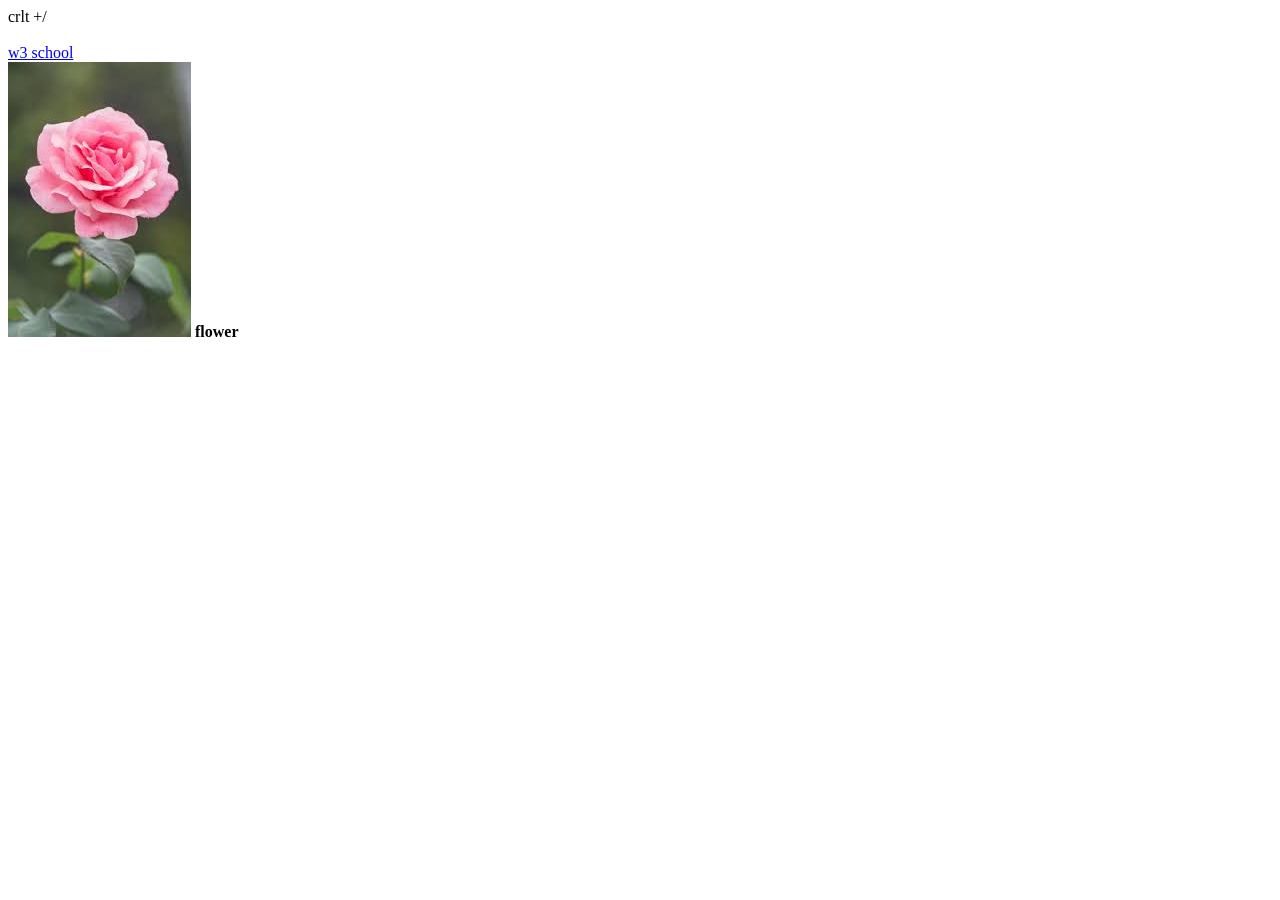
==== index.html/index.html @ 7afeef24 "notes" ====
<!DOCTYPE html>
<html lang="en">
<head>
    <meta charset="UTF-8">
    <meta name="viewport" content="width=device-width, initial-scale=1.0">
    <title>Document</title>
</head>
<body>
    <!-- <h1><b>hello hy</b></h1> --> crlt +/
     <br /> 
<br/>
<a href="https://www.w3schools.com/tags/default.asp">w3 school</a>
    <br/>
    <t>

    </t><img src="[data-uri]" />
     <alt> <b>flower</b></alt>
</body>
</html>
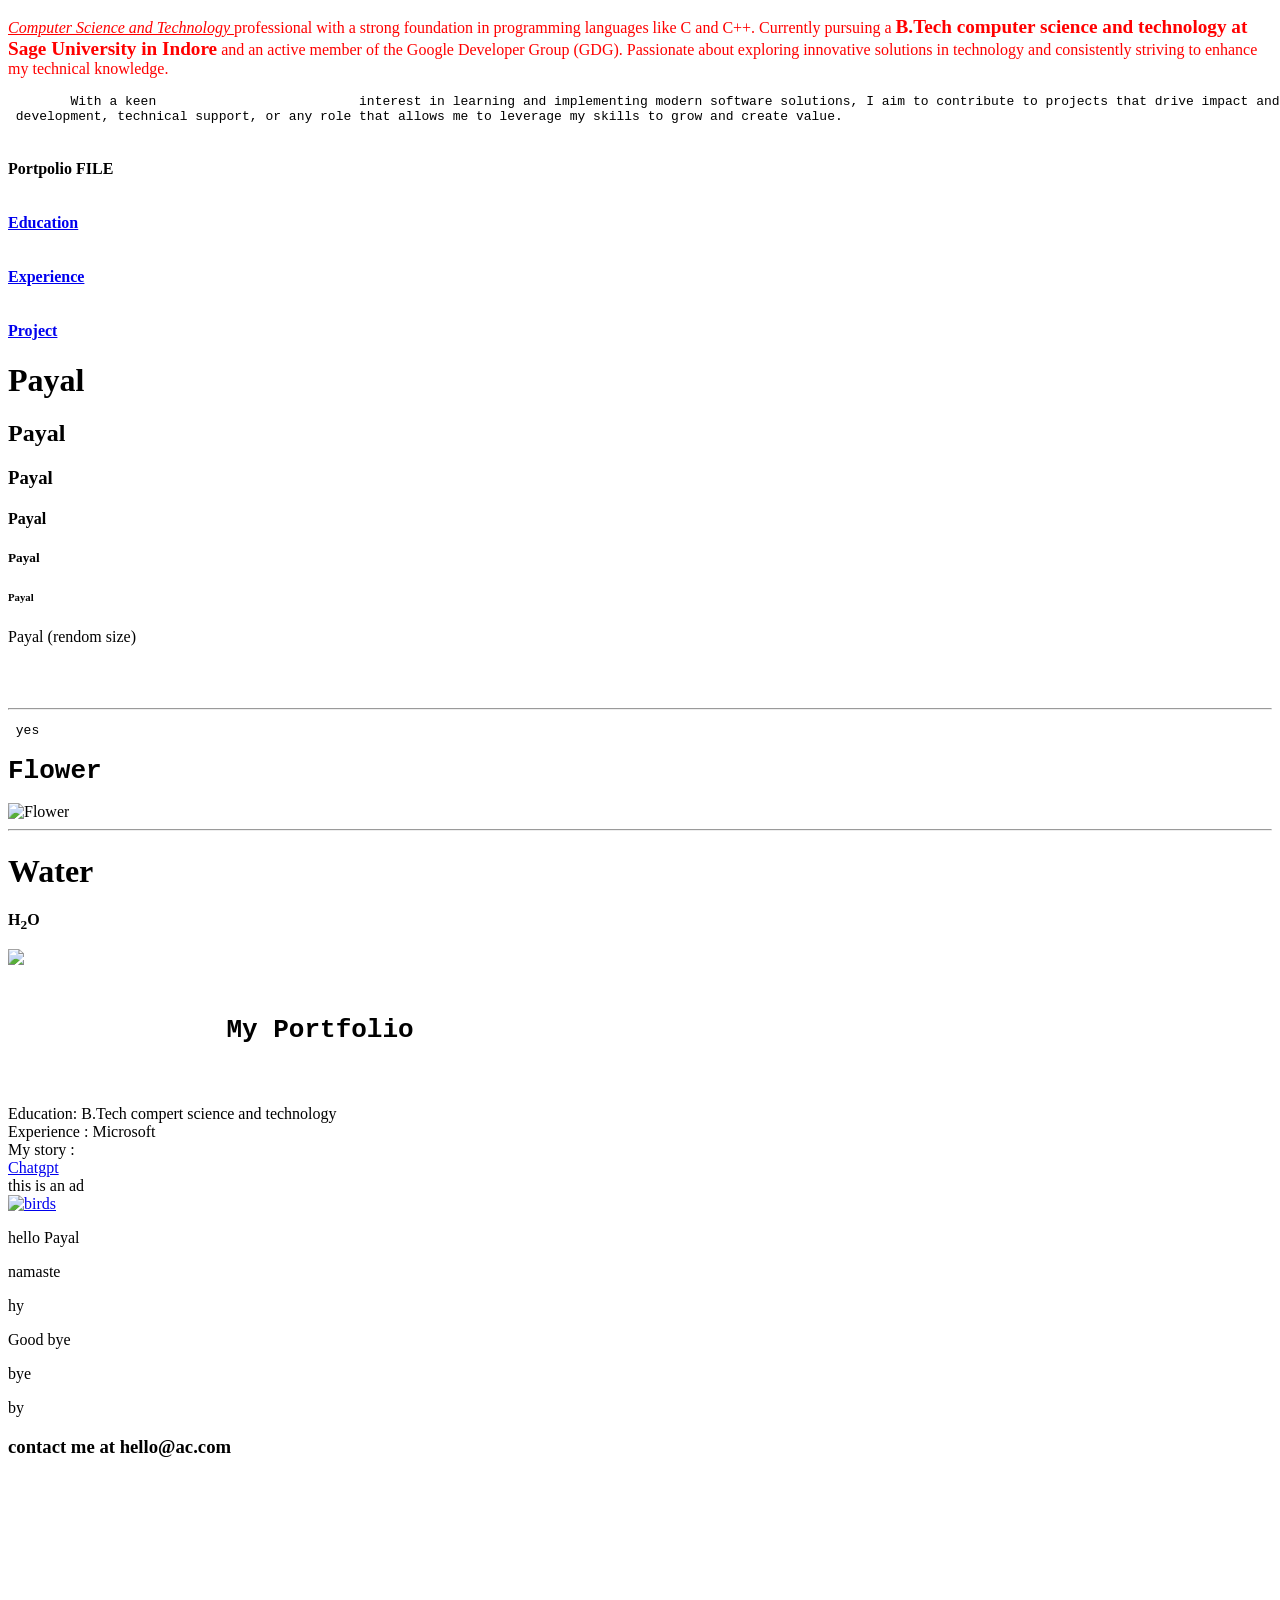
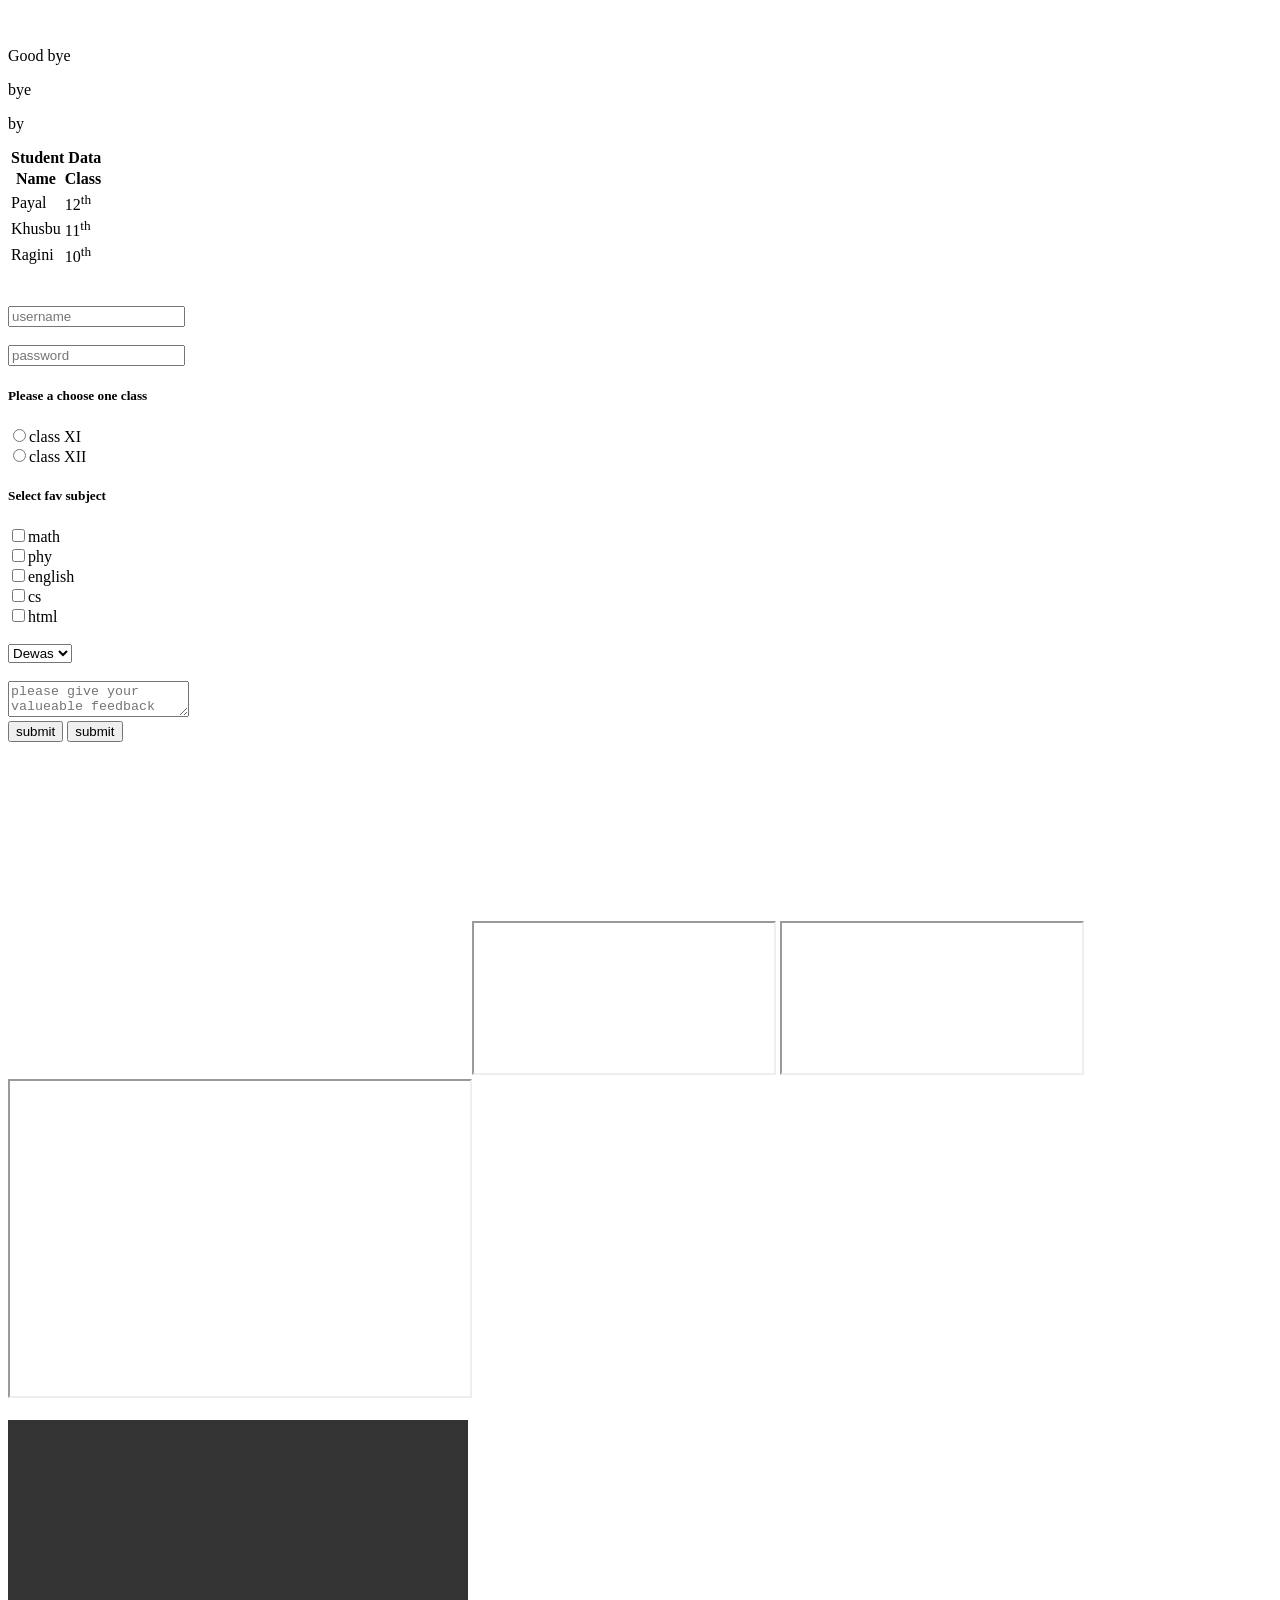
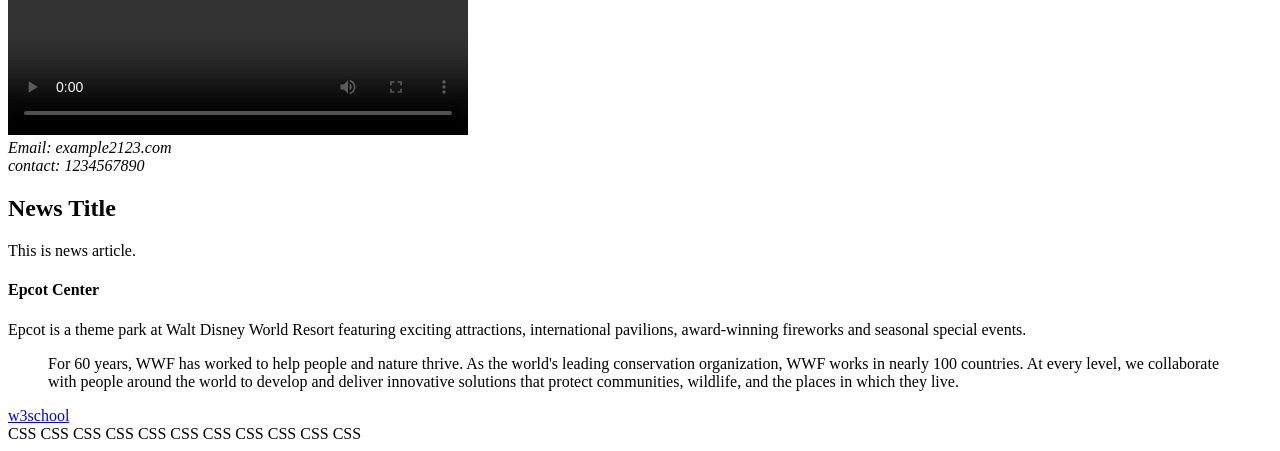
==== commit a2caaf95: "html" ====
--- a/index.html/index.html
+++ b/index.html/index.html
@@ -3,17 +3,223 @@
 <head>
     <meta charset="UTF-8">
     <meta name="viewport" content="width=device-width, initial-scale=1.0">
-    <title>Document</title>
+    <title>PORTPOLIO FILE</title>
 </head>
 <body>
-    <!-- <h1><b>hello hy</b></h1> --> crlt +/
-     <br /> 
-<br/>
-<a href="https://www.w3schools.com/tags/default.asp">w3 school</a>
-    <br/>
-    <t>
-
-    </t><img src="[data-uri]" />
-     <alt> <b>flower</b></alt>
+    <p style="color:red">
+        <u><i>Computer Science and Technology </i></u>professional with a strong foundation in programming languages like C and C++. Currently pursuing a <big><b> B.Tech computer science and technology at Sage University in Indore</b></big> and an active member of the Google Developer Group (GDG). Passionate about exploring innovative solutions in technology and consistently striving to enhance my technical knowledge.
+        <br>
+     <pre>
+        With a keen                          interest in learning and implementing modern software solutions, I aim to contribute to projects that drive impact and innovation. Open to opportunities in software<br> development, technical support, or any role that allows me to leverage my skills to grow and create value.
+        </pre>
+    </p>
+    <h4>
+        <!--         
+          . pehle folder banaya index.html
+          . fir file bnai  index.html
+          . fir file bnai  Education.html
+          . fir file bnai  Experience.html
+          . fir file bnai  Project.html
+          . fir index.html par click kra jo folder hai fir sub folder bnaya-hello.html
+          . fir Three sub file move kri hello.html me
+          . fir index sub file me link dali copy kar ke
+         -->
+
+
+        <a herf="http://127.0.0.1:5500/index.html/index.html" >Portpolio FILE</a>
+        <br>
+        <br>
+        <br>
+        <a href="http://127.0.0.1:5500/index.html/hello.html/education.html">Education</a> 
+        <br>
+        <br>
+        <br>
+        <a href="http://127.0.0.1:5500/index.html/hello.html/experience.html">Experience </a>
+        <br>
+        <br>
+        <br>
+        <a href="http://127.0.0.1:5500/index.html/hello.html/project.html">Project</a>
+
+        <!-- heading tag-->
+         <h1>Payal</h1> 
+        <h2>Payal</h2>
+        <h3>Payal</h3>
+        <h4>Payal</h4>
+        <h5>Payal</h5>
+        <h6>Payal</h6>
+        <h7>Payal</h7> (rendom size)
+        <br>
+        <br>
+        <br>
+         <br>
+        <!-- image tag -->
+           <hr/> <pre> yes                 <h1>Flower</h1></pre>
+            
+         <img src="https://encrypted-tbn0.gstatic.com/images?q=tbn:ANd9GcSCVgwi55I_6qG9Qs3sapgOFLK-PQAwDVHOKA7lLJ9mlQ&s&ec=121585071" alt=Flower /> 
+<br>
+         <hr/>                  <h1>Water</h1>
+         <p>
+           <b> <h7>H<sub>2</sub>O</h7></b>
+         </p>
+         <img src="https://media.istockphoto.com/id/1982482150/photo/closeup-of-a-beautiful-water-liliy-plant-underwater-in-a-pond-on-a-rainy-summer-day-nature.jpg?s=612x612&w=0&k=20&c=tLVO8nWdi3DSUMtaza27bBXfR-mv4bGdtc--Vvhn55g=" height="200"/>
+         <header>
+            <pre>
+                <h1>              My Portfolio        </h1>
+            </pre>
+         </header>
+         <main> 
+            <section> Education: B.Tech compert science and technology </section>
+            <section>Experience : Microsoft</section>
+            <article>My story :</article>
+            <a href="https://github.com/" target="_main">Chatgpt</a>
+            <aside>this is an ad</aside>
+            <a href="https://i.pinimg.com/originals/f1/b1/e6/f1b1e63835d7893ae1e38dabdd3f8d4b.gif" target="_main"> 
+                <img src="https://i.pinimg.com/originals/f1/b1/e6/f1b1e63835d7893ae1e38dabdd3f8d4b.gif" width="200" alt="birds"></a>
+                <br>
+
+                <a href="AF1QipP3cRd0MCGXEd1ybnHh5_7nw9he3MdS3moWiN0V" target="_main"></a>
+
+                <div>
+                    <p>hello Payal</p>
+                    <p> namaste</p>
+                    <p>hy</p>
+                    
+                </div>
+                <span>
+                    <p>Good bye</p>
+                    <p>bye</p>
+                    <p>by</p>
+                </span>
+         </main>
+         <footer>
+            <h3> contact me at hello@ac.com</h3>
+         </footer>
+         <video></video>
+         <span>
+                <p>Good bye</p>
+                <p>bye</p>
+                <p>by</p>
+        </span>
+
+        <table>
+            <thead>
+            <caption><b>Student Data</b></caption>
+            <tr>
+                <th>Name </th>
+                <th> Class</th>
+            </tr>
+            </thead>
+            <tbody>
+            <tr>
+                <td>Payal</td>
+                <td>12<sup>th</sup></td>
+            </tr>
+
+             <tr>
+                <td>Khusbu</td>
+                <td>11<sup>th</sup></td>
+            </tr>
+
+             <tr>
+                <td>Ragini</td>
+                <td>10<sup>th</sup></td>
+            </tr>
+            </tbody>
+        </table>
+<br>
+<br>
+        <form action="action.php" method="post">
+             <input type="text" placeholder="username">
+             <br>
+             <br>
+             <input type="password" placeholder="password">
+             <h5>Please a choose one class</h5>
+             
+             <label for="101">
+             <input type="radio" value="class XI" name="class" id="101">class XI
+             </label>
+             
+                <BR>
+                <label for="102">
+             <input type="radio" value="class XII" name="class" id="102">class XII
+             </label>
+            <br>
+            <h5>Select fav subject</h5>
+             <label for="math">
+                <input type="checkbox" value="math" name="subject" id="101">math
+             </label>
+             <br>
+             <label for="phy">
+                <input type="checkbox" value="phy" name="subject" id="102">phy
+             </label>
+             <br>
+             <label for="english">
+                <input type="checkbox" value="english" name="subject" id="103">english
+             </label>
+             <br>
+             <label for="cs">
+                <input type="checkbox" value="cs" name="subject" id="104">cs
+             </label>
+             <br>
+             <label for="html">
+                <input type="checkbox" value="html" name="subject" id="105">html
+             </label>
+             <br>
+             <br>
+             <select name="city">
+                <option value="Dewas">Dewas</option>
+                <option value="Indore">Indore</option>
+                <option value="Bhopal">Bhopal</option>
+                <option value="pune">Pune</option>
+             </select>
+<br>
+<br>
+             <textarea name="feedback" id="101" placeholder="please give your valueable feedback hare" row=15></textarea>
+             <br>
+             <input type="submit" value="submit">
+             <button typw="submit">submit</button>
+             <br>
+             <br>
+        <iframe width="460" height="315" src="https://www.youtube.com/embed/HcOc7P5BMi4?si=zshILpanyajAUaWF" title="YouTube video player" frameborder="0" allow="accelerometer; autoplay; clipboard-write; encrypted-media; gyroscope; picture-in-picture; web-share" referrerpolicy="strict-origin-when-cross-origin" allowfullscreen></iframe>
+         <iframe src="https://googlr.com"></iframe>  <!--kuchh kuchh side allowed nhi karti hai ki apni side dusri side main chale -->
+        <iframe src="https://developer.mozilla.org/en-US/docs/Web/HTML"></iframe>
+        <br>
+        
+         <iframe width="460" height="315" src="https://en.wikipedia.org/wiki/India"></iframe>
+         <br><br>
+        <video  width="460" height="315" src="/myVideo.mov" controls>myVideo</video>
+        </form>
+
+       <div class="div1"></div> <!-- ek sath char div aana + shortcut key .div$*4  + enter -->
+        <div class="div2"></div>
+        <div class="div3"></div>
+        <div class="div4"></div>
+
+        <address>
+         Email: example2123.com<br>
+         contact: 1234567890
+        </address>
+
+       <article>
+         <h2>News Title</h2>
+         <p>This is news article.</p>
+       </article>
+
+       <aside>
+         <h4>Epcot Center</h4>
+  <p>Epcot is a theme park at Walt Disney World Resort featuring exciting attractions, international pavilions, award-winning fireworks and seasonal special events.</p>
+       </aside>
+
+
+       <blockquote cite="http://www.worldwildlife.org/who/index.html">
+For 60 years, WWF has worked to help people and nature thrive. As the world's leading conservation organization, WWF works in nearly 100 countries. At every level, we collaborate with people around the world to develop and deliver innovative solutions that protect communities, wildlife, and the places in which they live.
+</blockquote>
+         
+           <nav>
+        <a href="https://www.w3schools.com/graphics/canvas_intro.asp" >w3school</a>
+</nav>
+
 </body>
-</html>+</html>
+
+CSS  CSS  CSS  CSS  CSS  CSS  CSS  CSS  CSS  CSS  CSS 
